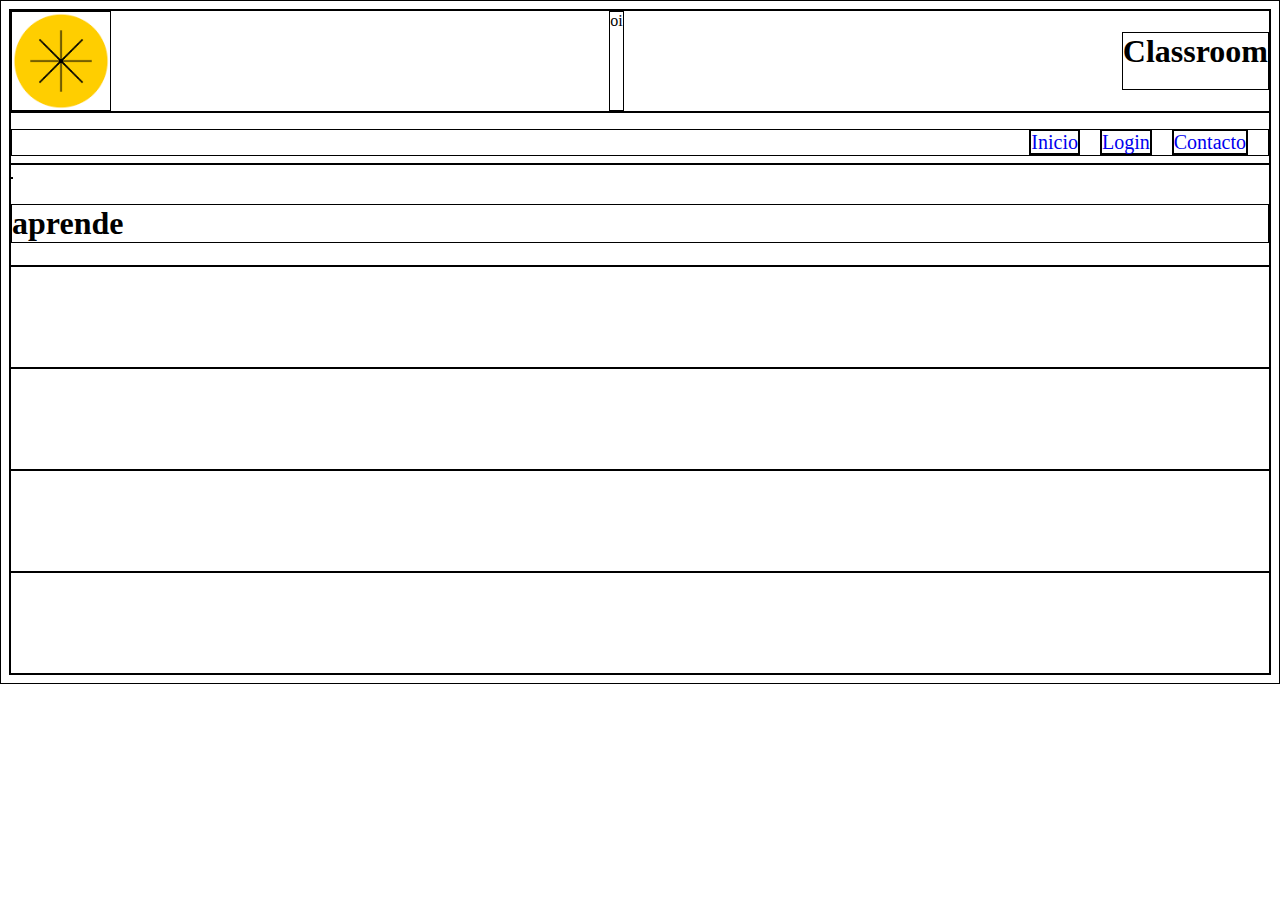
==== index.html @ 0446787e "web2sec1" ====
<!DOCTYPE html>
<html lang="es">
<head>
    <meta charset="UTF-8">
    <meta name="viewport" content="width=device-width, initial-scale=1.0">
    <title>Document</title>
    <link rel="stylesheet" href="css/style.css">
</head>
<body>
    <header>
        <img src="img/images.png" alt="logo">
        <span>oi</span>
        <h1>Classroom</h1>
    </header>
    <nav>
        <ul>
            <li><a href="index.html">Inicio</a></li>
            <li><a href="login.html">Login</a></li>
            <li><a href="contacto.hmtl">Contacto</a></li>
        </ul>
    </nav>
    <section>
        <img src="" alt="">
        <h1>aprende</h1>
    </section>
    <section>

    </section>
    <section>

    </section>
    <section>

    </section>
    <footer>

    </footer>
</body>
</html>
---- css/style.css ----
*{
   border: 1px solid black;
}
header{
    height: 100px;
    display: flex;
    justify-content: space-between;
}
nav{
    height: 50px;
}
section{
    height: 100px;
}
footer{
    height: 100px;
}
nav ul{
    display: flex;
    justify-content: right;
    list-style-type: none;
}
nav ul li{
    margin-right: 20px;
    font-size: 20px;
   
}
nav ul li a{
    text-decoration: none;
}
@media (max-width: 768px){
    header h1{
        display: none;
    }
    header{
        justify-content: space-around;
    }
    nav ul{
        justify-content: center;
    }
}
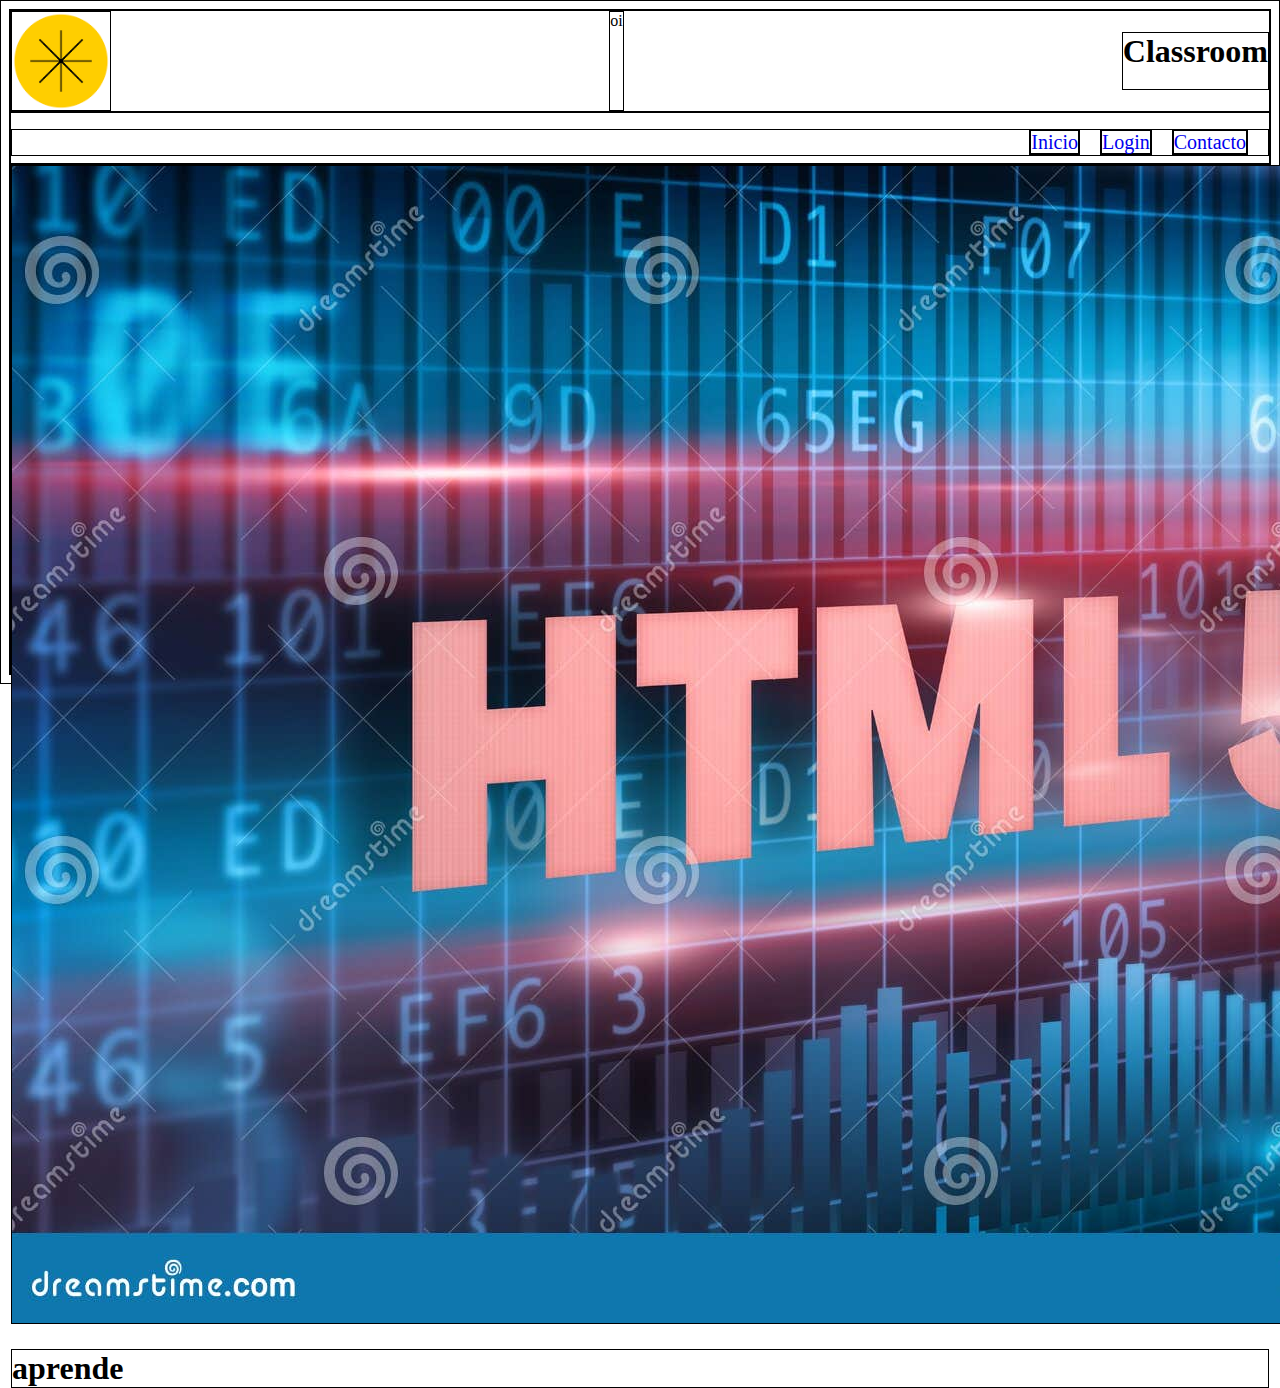
==== commit fa2f458b: "photo" ====
--- a/index.html
+++ b/index.html
@@ -20,7 +20,7 @@
         </ul>
     </nav>
     <section>
-        <img src="" alt="">
+        <img src="img/html.jpg" alt="">
         <h1>aprende</h1>
     </section>
     <section>
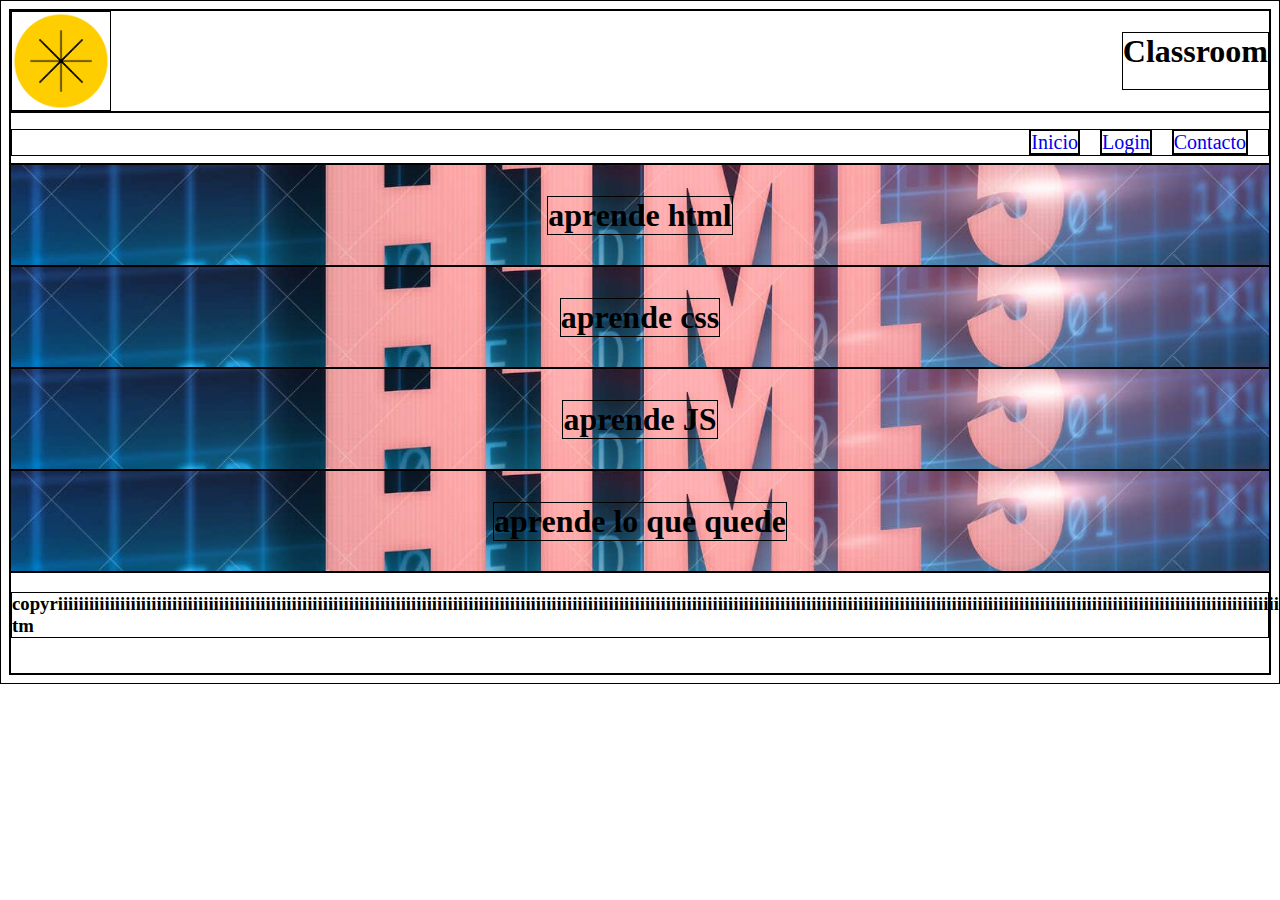
==== commit 401d8568: "oi" ====
--- a/index.html
+++ b/index.html
@@ -9,7 +9,7 @@
 <body>
     <header>
         <img src="img/images.png" alt="logo">
-        <span>oi</span>
+        
         <h1>Classroom</h1>
     </header>
     <nav>
@@ -19,21 +19,21 @@
             <li><a href="contacto.hmtl">Contacto</a></li>
         </ul>
     </nav>
-    <section>
-        <img src="img/html.jpg" alt="">
-        <h1>aprende</h1>
+    <section class="section1">
+        
+        <h1>aprende html</h1>
     </section>
     <section>
-
+        <h1>aprende css</h1>
     </section>
     <section>
-
+        <h1>aprende JS </h1>
     </section>
     <section>
-
+        <h1>aprende lo que quede</h1>
     </section>
     <footer>
-
+        <h3>[base64] tm</h3>
     </footer>
 </body>
 </html>--- a/css/style.css
+++ b/css/style.css
@@ -28,6 +28,18 @@
 nav ul li a{
     text-decoration: none;
 }
+section{
+    display: flex;
+    background-image: url("../img/html.jpg");
+    background-size: cover;
+    background-position: center;
+    justify-content: center;
+    align-items: center;
+    text-align: center;
+}
+
+  
+
 @media (max-width: 768px){
     header h1{
         display: none;
